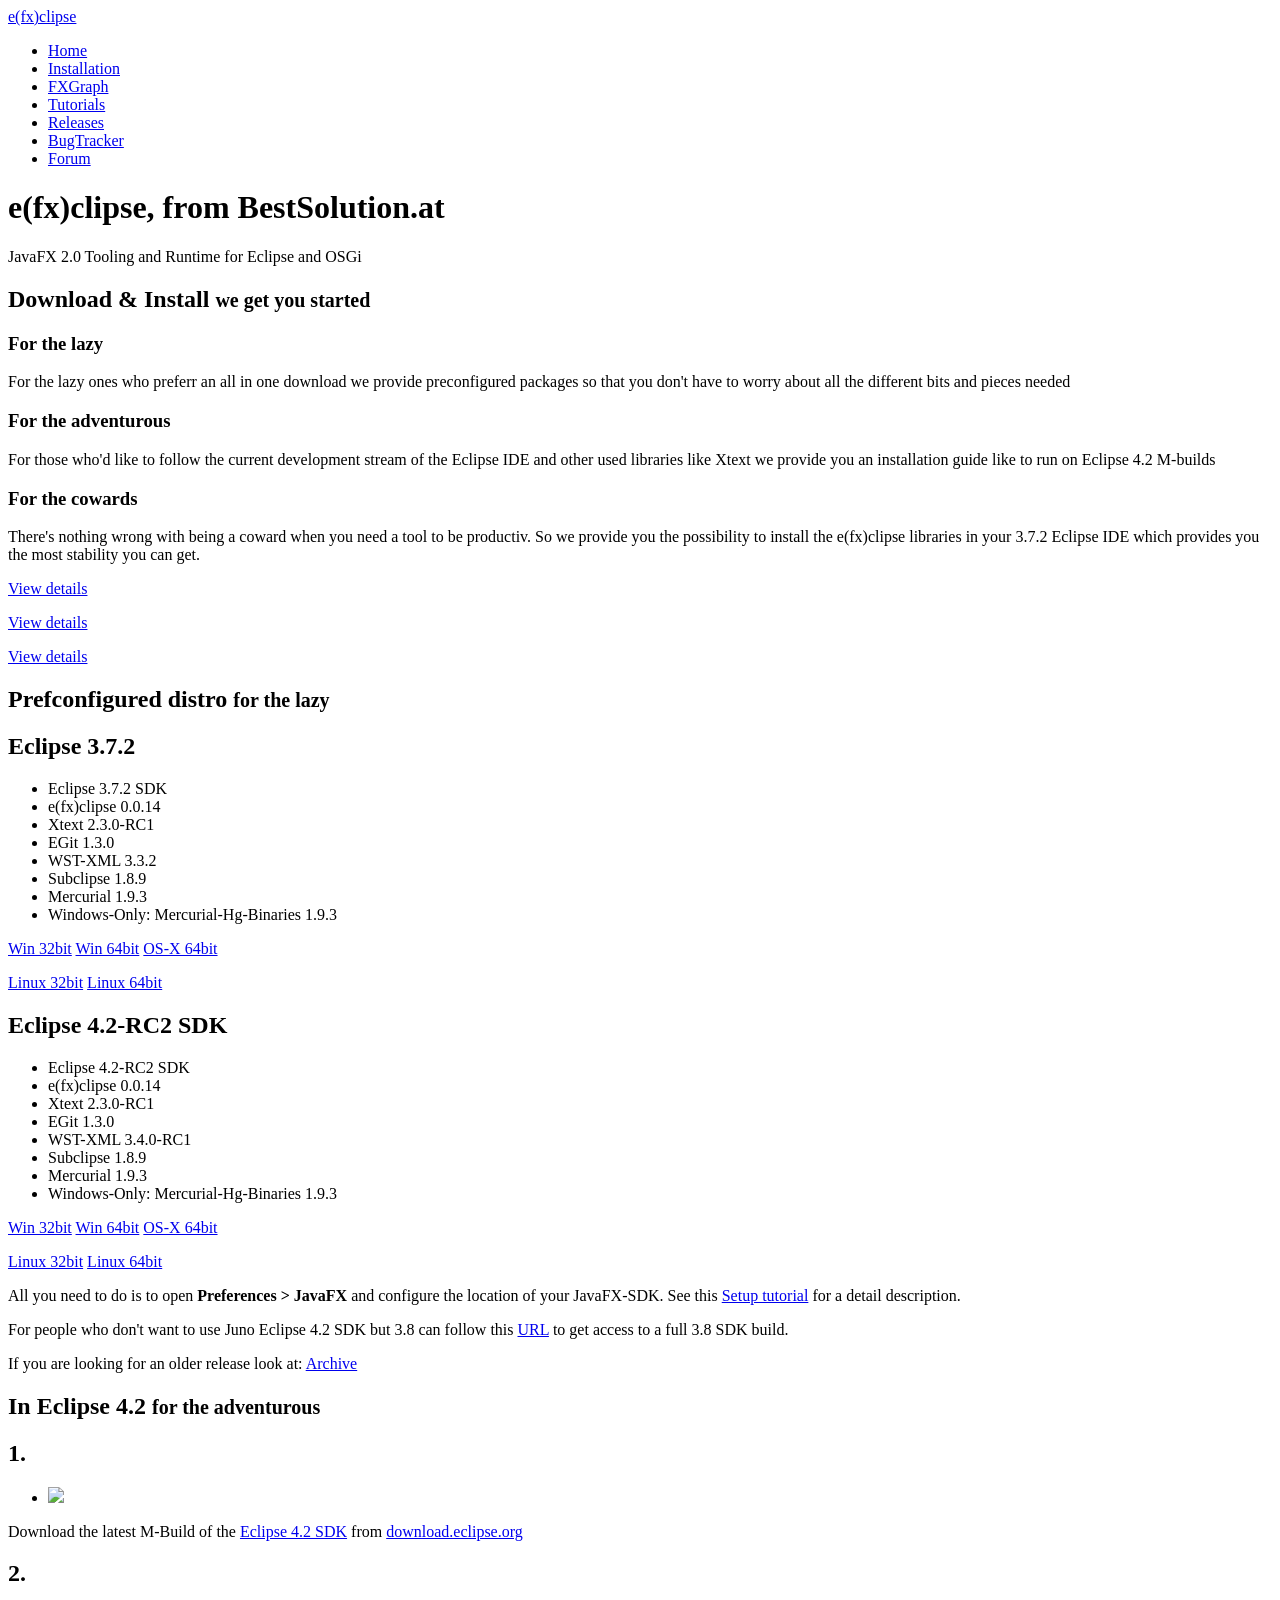
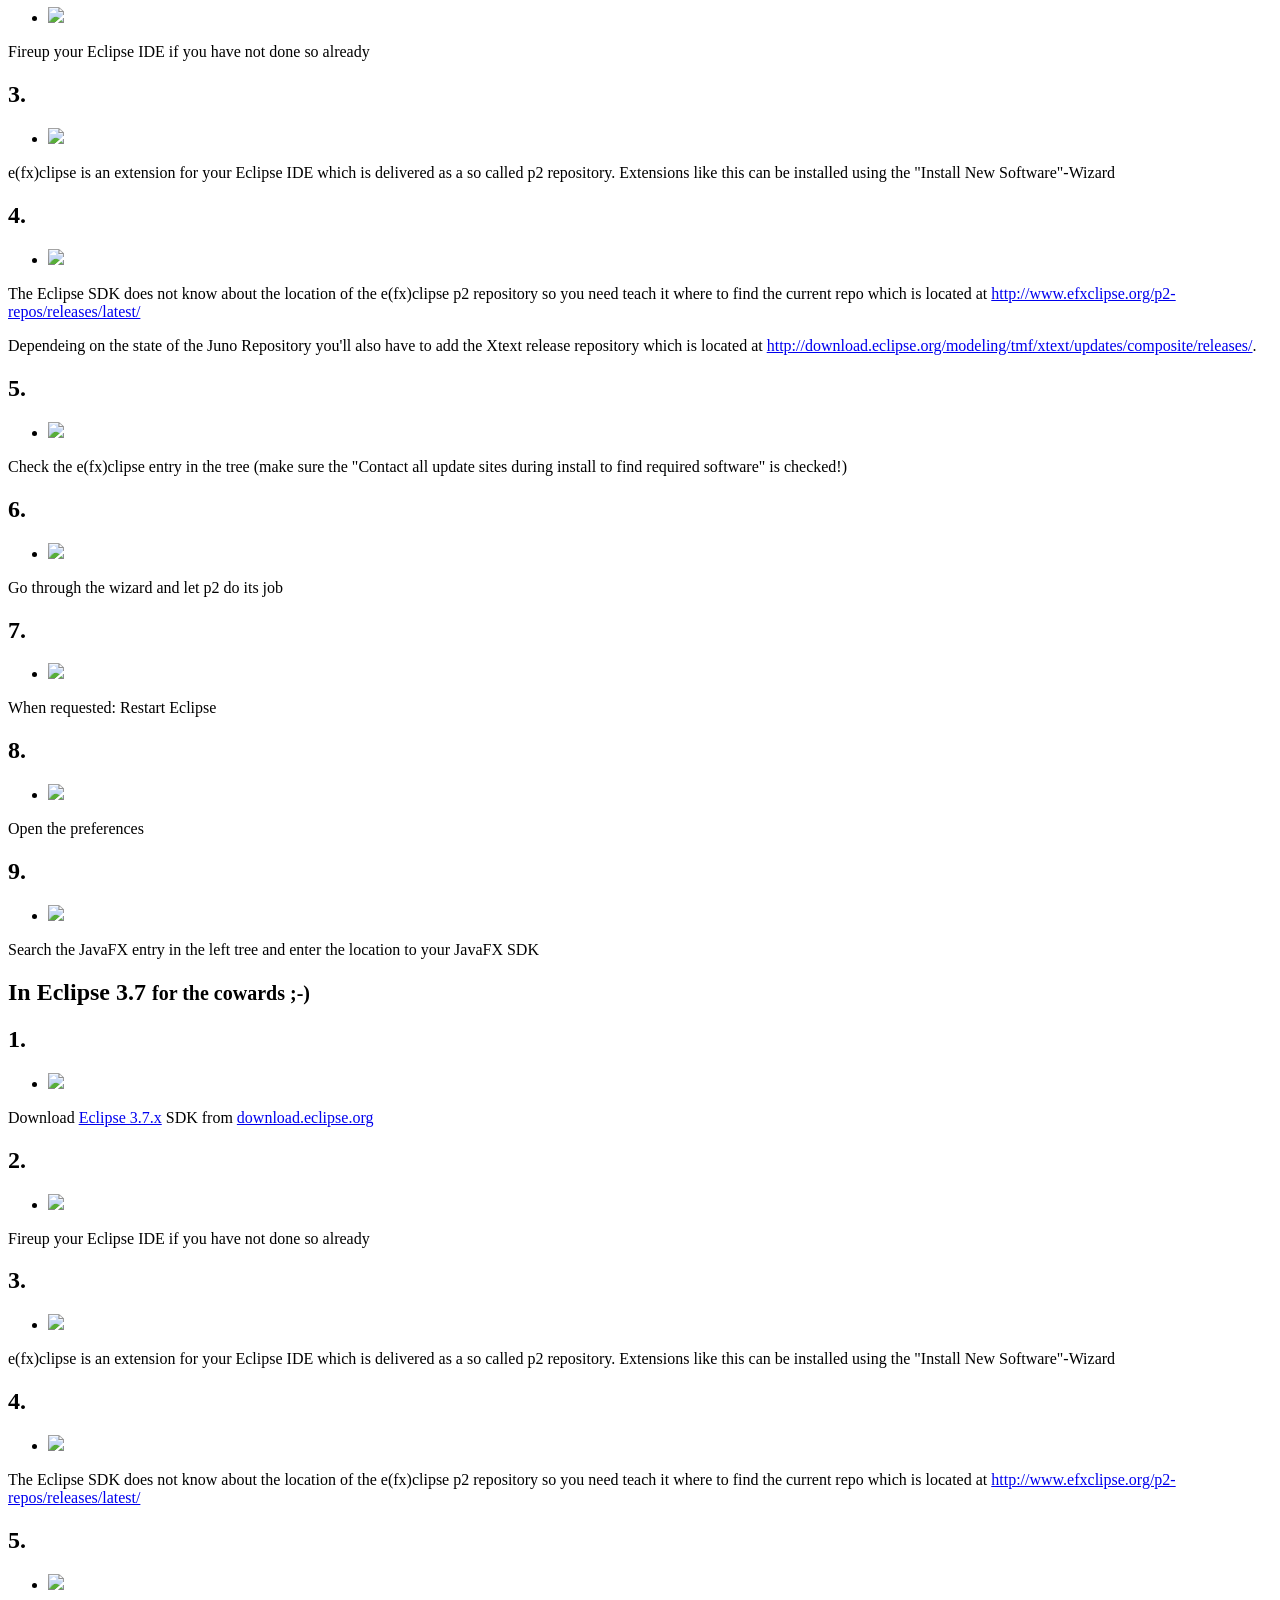
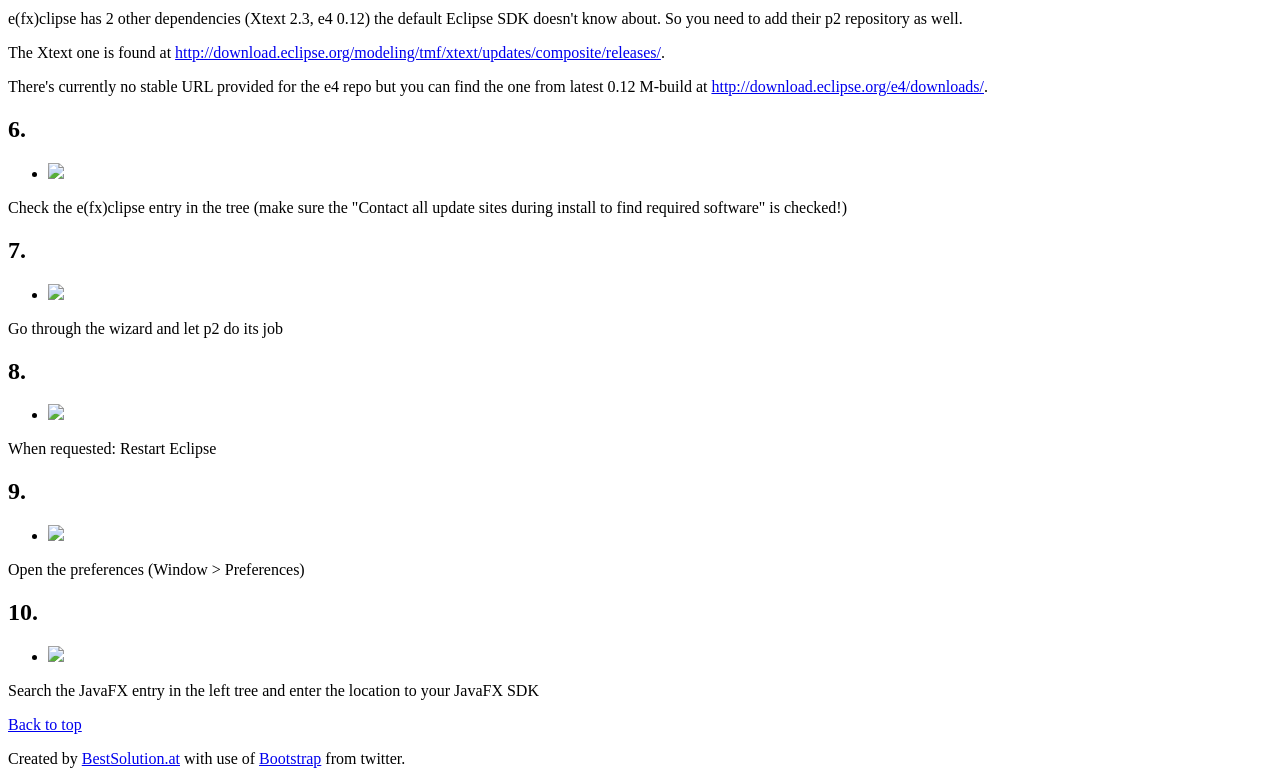
==== homepage/install.html @ be13ab65 "fixed setup description" ====
<!DOCTYPE html>
<html>
<head>
<META HTTP-EQUIV="CACHE-CONTROL" CONTENT="NO-CACHE">
<link rel="stylesheet" href="bootstrap/bootstrap.min.css">
<link rel="stylesheet" href="bootstrap/assets/css/docs.css">
<title>e(fx)clipse - JavaFX 2.0 Tooling and Runtime for Eclipse</title>
</head>
<body>
<div class="topbar" data-scrollspy="scrollspy" >
 <div class="topbar-inner">
  <div class="container">
   <a class="brand" href="index.html">e(fx)clipse</a>
   <ul class="nav">
    <li><a href="index.html">Home</a></li>
    <li class="active"><a href="install.html">Installation</a></li>
    <li><a href="fxgraph.html">FXGraph</a></li>
    <li><a href="tutorials.html">Tutorials</a></li>
    <li><a href="releases.html">Releases</a></li>
    <li><a href="/trac">BugTracker</a></li>
    <li><a href="https://groups.google.com/forum/?fromgroups#!forum/efxclipse">Forum</a></li>
   </ul>
  </div>
 </div>
</div>

<header class="jumbotron masthead" id="overview">
 <div class="inner">
  <div class="container">
   <h1>e(fx)clipse, from BestSolution.at</h1>
   <p class="lead">
     JavaFX 2.0 Tooling and Runtime for Eclipse and OSGi
   </p>
   </div>
 </div>
</header>

<div class="container">
 <section id="about-efxclipse">
  <div class="page-header">
   <h1>Download &amp; Install <small>we get you started</small></h1>
  </div>
  <div class="row">
   <div class="span-one-third">
    <h3>For the lazy</h3>
    <p>
     For the lazy ones who preferr an all in one download we provide preconfigured packages so that you don't have to worry
     about all the different bits and pieces needed
    </p>
   </div>
   <div class="span-one-third">
    <h3>For the adventurous</h3>
    <p>
     For those who'd like to follow the current development stream of the Eclipse IDE and other used libraries like Xtext we
     provide you an installation guide like to run on Eclipse 4.2 M-builds
    </p>
   </div>
   <div class="span-one-third">
    <h3>For the cowards</h3>
    <p>
     There's nothing wrong with being a coward when you need a tool to be productiv. So we provide you the possibility to install 
     the e(fx)clipse libraries in your 3.7.2 Eclipse IDE which provides you the most stability you can get.
    </p>
   </div>
  </div>
  <div class="row">
   <div class="span-one-third">
    <p>
     <a class="btn" href="#the-lazy-ones">View details</a>
    </p>
   </div>
   <div class="span-one-third">
    <p>
     <a class="btn" href="#for-the-adventurous">View details</a>
    </p>
   </div>
   <div class="span-one-third">
    <p>
     <a class="btn" href="#for-the-cowards">View details</a>
    </p>
   </div>
  </div>
 </section>
 <section id="for-the-lazy">
  <div class="page-header">
   <h1>Prefconfigured distro <small>for the lazy</small></h1>
  </div>
  <div class="row">
   <div class="span8">
    <h2>Eclipse 3.7.2</h2>
    <p>
     <ul>
      <li>Eclipse 3.7.2 SDK</li>
      <li>e(fx)clipse 0.0.14</li>
      <li>Xtext 2.3.0-RC1</li>
      <li>EGit 1.3.0</li>
      <li>WST-XML 3.3.2</li>
      <li>Subclipse 1.8.9</li>
      <li>Mercurial 1.9.3</li>
      <li>Windows-Only: Mercurial-Hg-Binaries 1.9.3</li>
     </ul>
    </p>
    <p>
     <a class="btn" href="http://efxclipse.org/downloads/latest/eclipse-SDK-3.7.2-efxclipse-0.0.14-win32.zip">Win 32bit</a>
     <a class="btn" href="http://efxclipse.org/downloads/latest/eclipse-SDK-3.7.2-efxclipse-0.0.14-win32-x86_64.zip">Win 64bit</a>
     <a class="btn" href="http://efxclipse.org/downloads/latest/eclipse-SDK-3.7.2-efxclipse-0.0.14-macosx-cocoa-x86_64.tar.gz">OS-X 64bit</a>
    </p>
    <p>
     <a class="btn" href="http://efxclipse.org/downloads/latest/eclipse-SDK-3.7.2-efxclipse-0.0.14-linux-gtk.tar.gz">Linux 32bit</a>
     <a class="btn" href="http://efxclipse.org/downloads/latest/eclipse-SDK-3.7.2-efxclipse-0.0.14-linux-gtk-x86_64.tar.gz">Linux 64bit</a>
    </p>
   </div>
   <div class="span8">
    <h2>Eclipse 4.2-RC2 SDK</h2>
    <p>
     <ul>
      <li>Eclipse 4.2-RC2 SDK</li>
      <li>e(fx)clipse 0.0.14</li>
      <li>Xtext 2.3.0-RC1</li>
      <li>EGit 1.3.0</li>
      <li>WST-XML 3.4.0-RC1</li>
      <li>Subclipse 1.8.9</li>
      <li>Mercurial 1.9.3</li>
      <li>Windows-Only: Mercurial-Hg-Binaries 1.9.3</li>
     </ul>
    </p>
    <p>
     <a class="btn" href="http://efxclipse.org/downloads/latest/eclipse-SDK-4.2RC2-efxclipse-0.0.14-win32.zip">Win 32bit</a>
     <a class="btn" href="http://efxclipse.org/downloads/latest/eclipse-SDK-4.2RC2-efxclipse-0.0.14-win32-x86_64.zip">Win 64bit</a>
     <a class="btn" href="http://efxclipse.org/downloads/latest/eclipse-SDK-4.2RC2-efxclipse-0.0.14-macosx-cocoa-x86_64.tar.gz">OS-X 64bit</a>
    </p>
    <p>
     <a class="btn" href="http://efxclipse.org/downloads/latest/eclipse-SDK-4.2RC2-efxclipse-0.0.14-linux-gtk.tar.gz">Linux 32bit</a>
     <a class="btn" href="http://efxclipse.org/downloads/latest/eclipse-SDK-4.2RC2-efxclipse-0.0.14-linux-gtk-x86_64.tar.gz">Linux 64bit</a>
    </p>
   </div>
  </div>
  <div class="row">
   <div class="span16">
    <p>
     All you need to do is to open <b>Preferences &gt; JavaFX</b> and configure the location of
     your JavaFX-SDK.  See this <a href="tut1.html">Setup tutorial</a> for a detail description.
    </p>
    <p>
     For people who don't want to use Juno Eclipse 4.2 SDK but 3.8 can follow this <a href="http://efxclipse.org/downloads/latest/">URL</a> to get access to a full 3.8 SDK build. 
    </p>
    <p>
     If you are looking for an older release look at: <a href="downloads/archive">Archive</a>
    </p>
   </div>
  </div>
 </section>
 <section id="for-the-adventurous">
  <div class="page-header">
   <h1>In Eclipse 4.2 <small>for the adventurous</small></h1>
  </div>
  <div class="row">
   <div class="span1">
    <h2>1.</h2>
   </div>
   <div class="span7">
    <ul class="media-grid">
     <li>
      <a>
       <img class="thumbnail" src="e4_install_step1.png" />
      </a>
     </li>
    </ul>
   </div>
   <div class="span8">
    <p>
     Download the latest M-Build of the <a href="http://download.eclipse.org/eclipse/downloads/" target="_blank">Eclipse 4.2 SDK</a> from <a href="http://download.eclipse.org" target="_blank">download.eclipse.org</a>
    </p>
   </div>
  </div>
  <div class="row">
   <div class="span1">
    <h2>2.</h2>
   </div>
   <div class="span7">
    <ul class="media-grid">
     <li>
      <a>
       <img class="thumbnail" src="e4_install_step2.png" />
      </a>
     </li>
    </ul>
   </div>
   <div class="span8">
    <p>
     Fireup your Eclipse IDE if you have not done so already
    </p>
   </div>
  </div>
  <div class="row">
   <div class="span1">
    <h2>3.</h2>
   </div>
   <div class="span7">
    <ul class="media-grid">
     <li>
      <a>
       <img class="thumbnail" src="e4_install_step3.png" />
      </a>
     </li>
    </ul>
   </div>
   <div class="span8">
    <p>
     e(fx)clipse is an extension for your Eclipse IDE which is delivered as a so called p2 repository. Extensions like this
     can be installed using the "Install New Software"-Wizard
    </p>
   </div>
  </div>
  <div class="row">
   <div class="span1">
    <h2>4.</h2>
   </div>
   <div class="span7">
    <ul class="media-grid">
     <li>
      <a>
       <img class="thumbnail" src="e4_install_step4.png" />
      </a>
     </li>
    </ul>
   </div>
   <div class="span8">
    <p>
     The Eclipse SDK does not know about the location of the e(fx)clipse p2 repository so you need teach it where to find the
     current repo which is located at <a href="http://www.efxclipse.org/p2-repos/releases/latest">http://www.efxclipse.org/p2-repos/releases/latest/</a>
    </p>
    <p>
     Dependeing on the state of the Juno Repository you'll also have to add the Xtext release repository which is located at <a href="http://download.eclipse.org/modeling/tmf/xtext/updates/composite/releases/">http://download.eclipse.org/modeling/tmf/xtext/updates/composite/releases/</a>. 
    </p>
   </div>
  </div>
  <div class="row">
   <div class="span1">
    <h2>5.</h2>
   </div>
   <div class="span7">
    <ul class="media-grid">
     <li>
      <a>
       <img class="thumbnail" src="e4_install_step5.png" />
      </a>
     </li>
    </ul>
   </div>
   <div class="span8">
    <p>
     Check the e(fx)clipse entry in the tree (make sure the "Contact all update sites during install to find required software" is checked!) 
    </p>
   </div>
  </div>
  <div class="row">
   <div class="span1">
    <h2>6.</h2>
   </div>
   <div class="span7">
    <ul class="media-grid">
     <li>
      <a>
       <img class="thumbnail" src="e4_install_step6.png" />
      </a>
     </li>
    </ul>
   </div>
   <div class="span8">
    <p>
     Go through the wizard and let p2 do its job
    </p>
   </div>
  </div>
  <div class="row">
   <div class="span1">
    <h2>7.</h2>
   </div>
   <div class="span7">
    <ul class="media-grid">
     <li>
      <a>
       <img class="thumbnail" src="e4_install_step7.png" />
      </a>
     </li>
    </ul>
   </div>
   <div class="span8">
    <p>
     When requested: Restart Eclipse
    </p>
   </div>
  </div>
  <div class="row">
   <div class="span1">
    <h2>8.</h2>
   </div>
   <div class="span7">
    <ul class="media-grid">
     <li>
      <a>
       <img class="thumbnail" src="e4_install_step8.png" />
      </a>
     </li>
    </ul>
   </div>
   <div class="span8">
    <p>
     Open the preferences
    </p>
   </div>
  </div>
  <div class="row">
   <div class="span1">
    <h2>9.</h2>
   </div>
   <div class="span7">
    <ul class="media-grid">
     <li>
      <a>
       <img class="thumbnail" src="e4_install_step9.png" />
      </a>
     </li>
    </ul>
   </div>
   <div class="span8">
    <p>
     Search the JavaFX entry in the left tree and enter the location to your JavaFX SDK
    </p>
   </div>
  </div>
 </section>
 <section id="for-the-cowards">
  <div class="page-header">
   <h1>In Eclipse 3.7 <small>for the cowards ;-)</small></h1>
  </div>
  <div class="row">
   <div class="span1">
    <h2>1.</h2>
   </div>
   <div class="span7">
    <ul class="media-grid">
     <li>
      <a>
       <img class="thumbnail" src="e3_install_step1.png" />
      </a>
     </li>
    </ul>
   </div>
   <div class="span8">
    <p>
     Download <a href="http://download.eclipse.org/eclipse/downloads/eclipse3x.php">Eclipse 3.7.x</a> SDK from <a href="http://download.eclipse.org" target="_blank">download.eclipse.org</a>
    </p>
   </div>
  </div>
  <div class="row">
   <div class="span1">
    <h2>2.</h2>
   </div>
   <div class="span7">
    <ul class="media-grid">
     <li>
      <a>
       <img class="thumbnail" src="e3_install_step2.png" />
      </a>
     </li>
    </ul>
   </div>
   <div class="span8">
    <p>
     Fireup your Eclipse IDE if you have not done so already
    </p>
   </div>
  </div>
  <div class="row">
   <div class="span1">
    <h2>3.</h2>
   </div>
   <div class="span7">
    <ul class="media-grid">
     <li>
      <a>
       <img class="thumbnail" src="e3_install_step3.png" />
      </a>
     </li>
    </ul>
   </div>
   <div class="span8">
    <p>
     e(fx)clipse is an extension for your Eclipse IDE which is delivered as a so called p2 repository. Extensions like this
     can be installed using the "Install New Software"-Wizard
    </p>
   </div>
  </div>
  <div class="row">
   <div class="span1">
    <h2>4.</h2>
   </div>
   <div class="span7">
    <ul class="media-grid">
     <li>
      <a>
       <img class="thumbnail" src="e3_install_step4.png" />
      </a>
     </li>
    </ul>
   </div>
   <div class="span8">
    <p>
     The Eclipse SDK does not know about the location of the e(fx)clipse p2 repository so you need teach it where to find the
     current repo which is located at <a href="http://www.efxclipse.org/p2-repos/releases/latest">http://www.efxclipse.org/p2-repos/releases/latest/</a>
    </p>
   </div>
  </div>
  <div class="row">
   <div class="span1">
    <h2>5.</h2>
   </div>
   <div class="span7">
    <ul class="media-grid">
     <li>
      <a>
       <img class="thumbnail" src="e3_install_step5.png" />
      </a>
     </li>
    </ul>
   </div>
   <div class="span8">
    <p>
     e(fx)clipse has 2 other dependencies (Xtext 2.3, e4 0.12) the default Eclipse SDK doesn't know about. So you need to add their p2 repository
     as well.
    </p>
    <p>
     The Xtext one is found at <a href="http://download.eclipse.org/modeling/tmf/xtext/updates/composite/releases/">http://download.eclipse.org/modeling/tmf/xtext/updates/composite/releases/</a>.
    </p>
    <p>
     There's currently no stable URL provided for the e4 repo but you can find the one from latest 0.12 M-build at <a href="http://download.eclipse.org/e4/downloads/">http://download.eclipse.org/e4/downloads/</a>.
    </p>
   </div>
  </div>
  <div class="row">
   <div class="span1">
    <h2>6.</h2>
   </div>
   <div class="span7">
    <ul class="media-grid">
     <li>
      <a>
       <img class="thumbnail" src="e3_install_step6.png" />
      </a>
     </li>
    </ul>
   </div>
   <div class="span8">
    <p>
     Check the e(fx)clipse entry in the tree (make sure the "Contact all update sites during install to find required software" is checked!) 
    </p>
   </div>
  </div>
  <div class="row">
   <div class="span1">
    <h2>7.</h2>
   </div>
   <div class="span7">
    <ul class="media-grid">
     <li>
      <a>
       <img class="thumbnail" src="e3_install_step7.png" />
      </a>
     </li>
    </ul>
   </div>
   <div class="span8">
    <p>
     Go through the wizard and let p2 do its job
    </p>
   </div>
  </div>
  <div class="row">
   <div class="span1">
    <h2>8.</h2>
   </div>
   <div class="span7">
    <ul class="media-grid">
     <li>
      <a>
       <img class="thumbnail" src="e3_install_step8.png" />
      </a>
     </li>
    </ul>
   </div>
   <div class="span8">
    <p>
     When requested: Restart Eclipse
    </p>
   </div>
  </div>
  <div class="row">
   <div class="span1">
    <h2>9.</h2>
   </div>
   <div class="span7">
    <ul class="media-grid">
     <li>
      <a>
       <img class="thumbnail" src="e3_install_step9.png" />
      </a>
     </li>
    </ul>
   </div>
   <div class="span8">
    <p>
     Open the preferences (Window &gt; Preferences)
    </p>
   </div>
  </div>
  <div class="row">
   <div class="span1">
    <h2>10.</h2>
   </div>
   <div class="span7">
    <ul class="media-grid">
     <li>
      <a>
       <img class="thumbnail" src="e3_install_step10.png" />
      </a>
     </li>
    </ul>
   </div>
   <div class="span8">
    <p>
     Search the JavaFX entry in the left tree and enter the location to your JavaFX SDK
    </p>
   </div>
  </div>
 </section>
</div>

<footer class="footer">
 <div class="container">
  <p class="pull-right">
   <a href="#">Back to top</a>
  </p>
  <p>
   Created by <a target="_blank" href="http://www.bestsolution.at">BestSolution.at</a> with use of <a target="_blank" href="http://twitter.github.com/bootstrap/">Bootstrap</a> from twitter.
  </p>
 </div>
</footer>

</body>
</html>
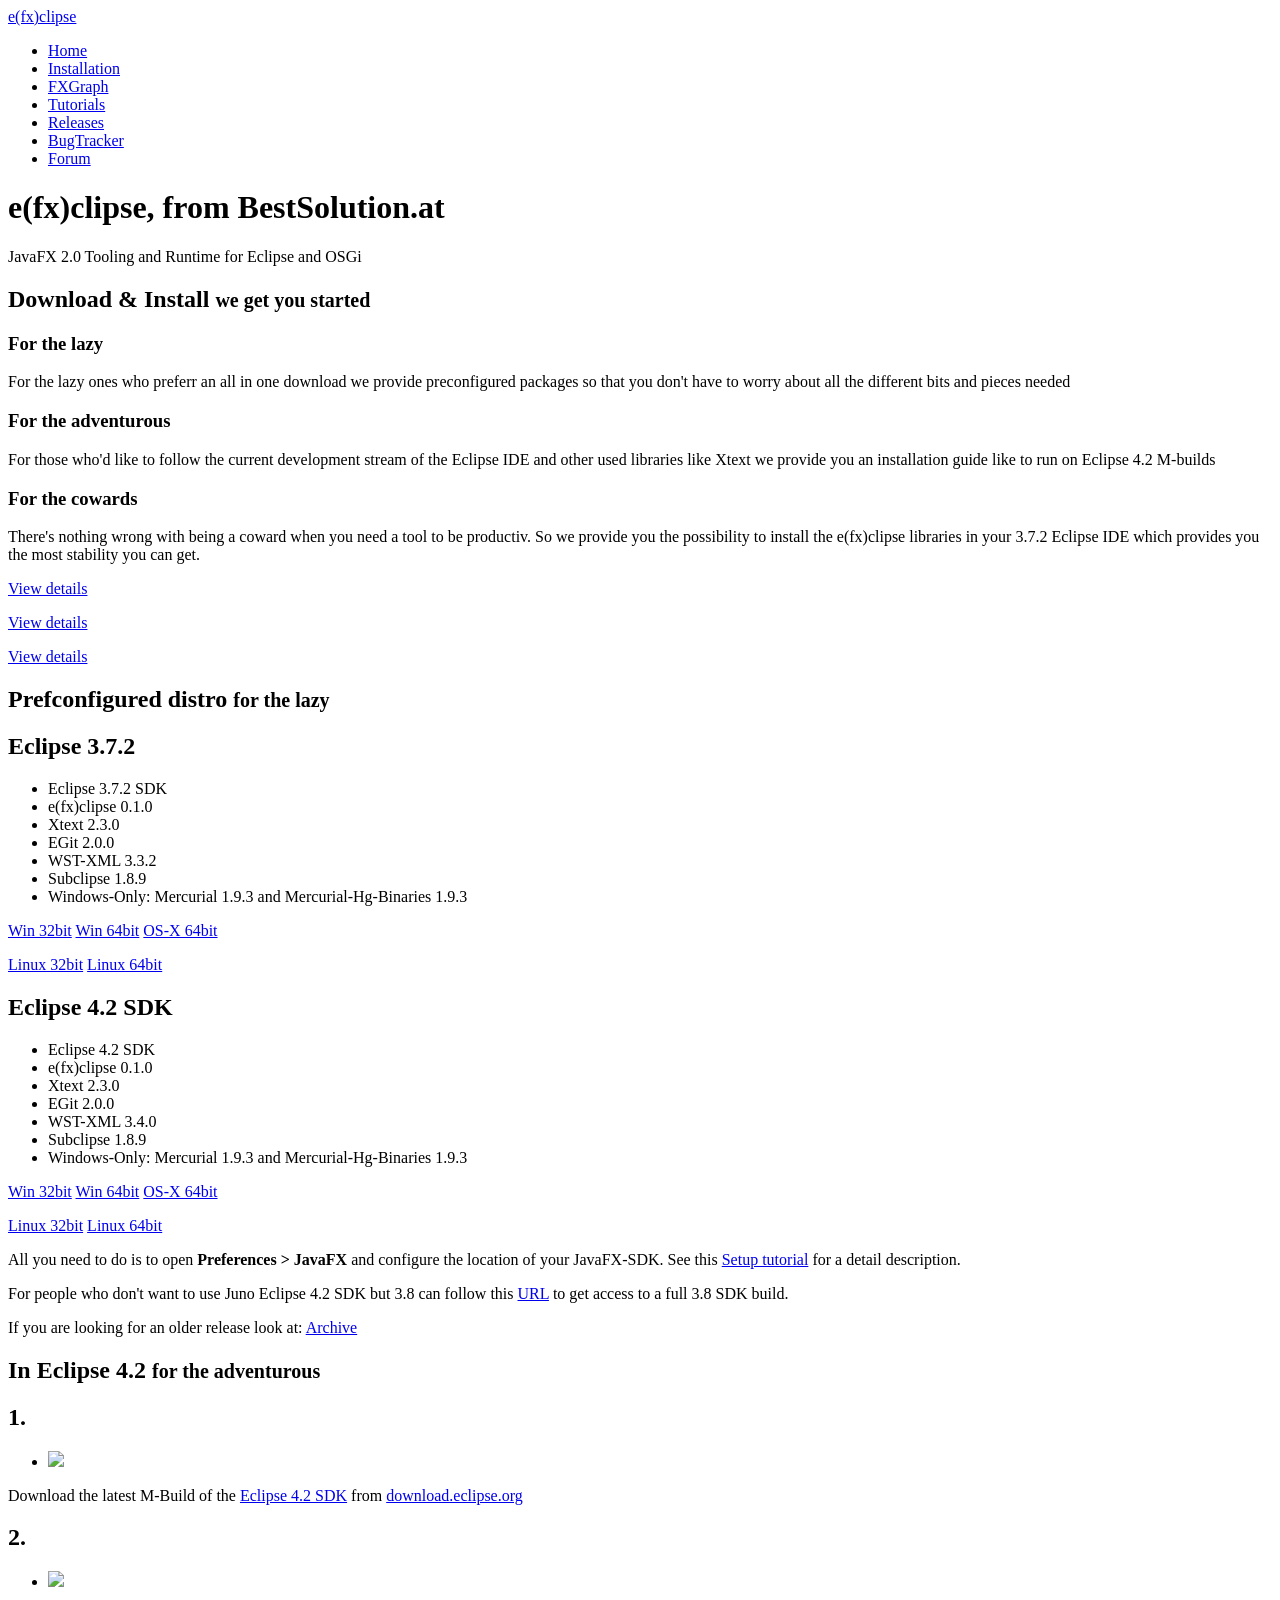
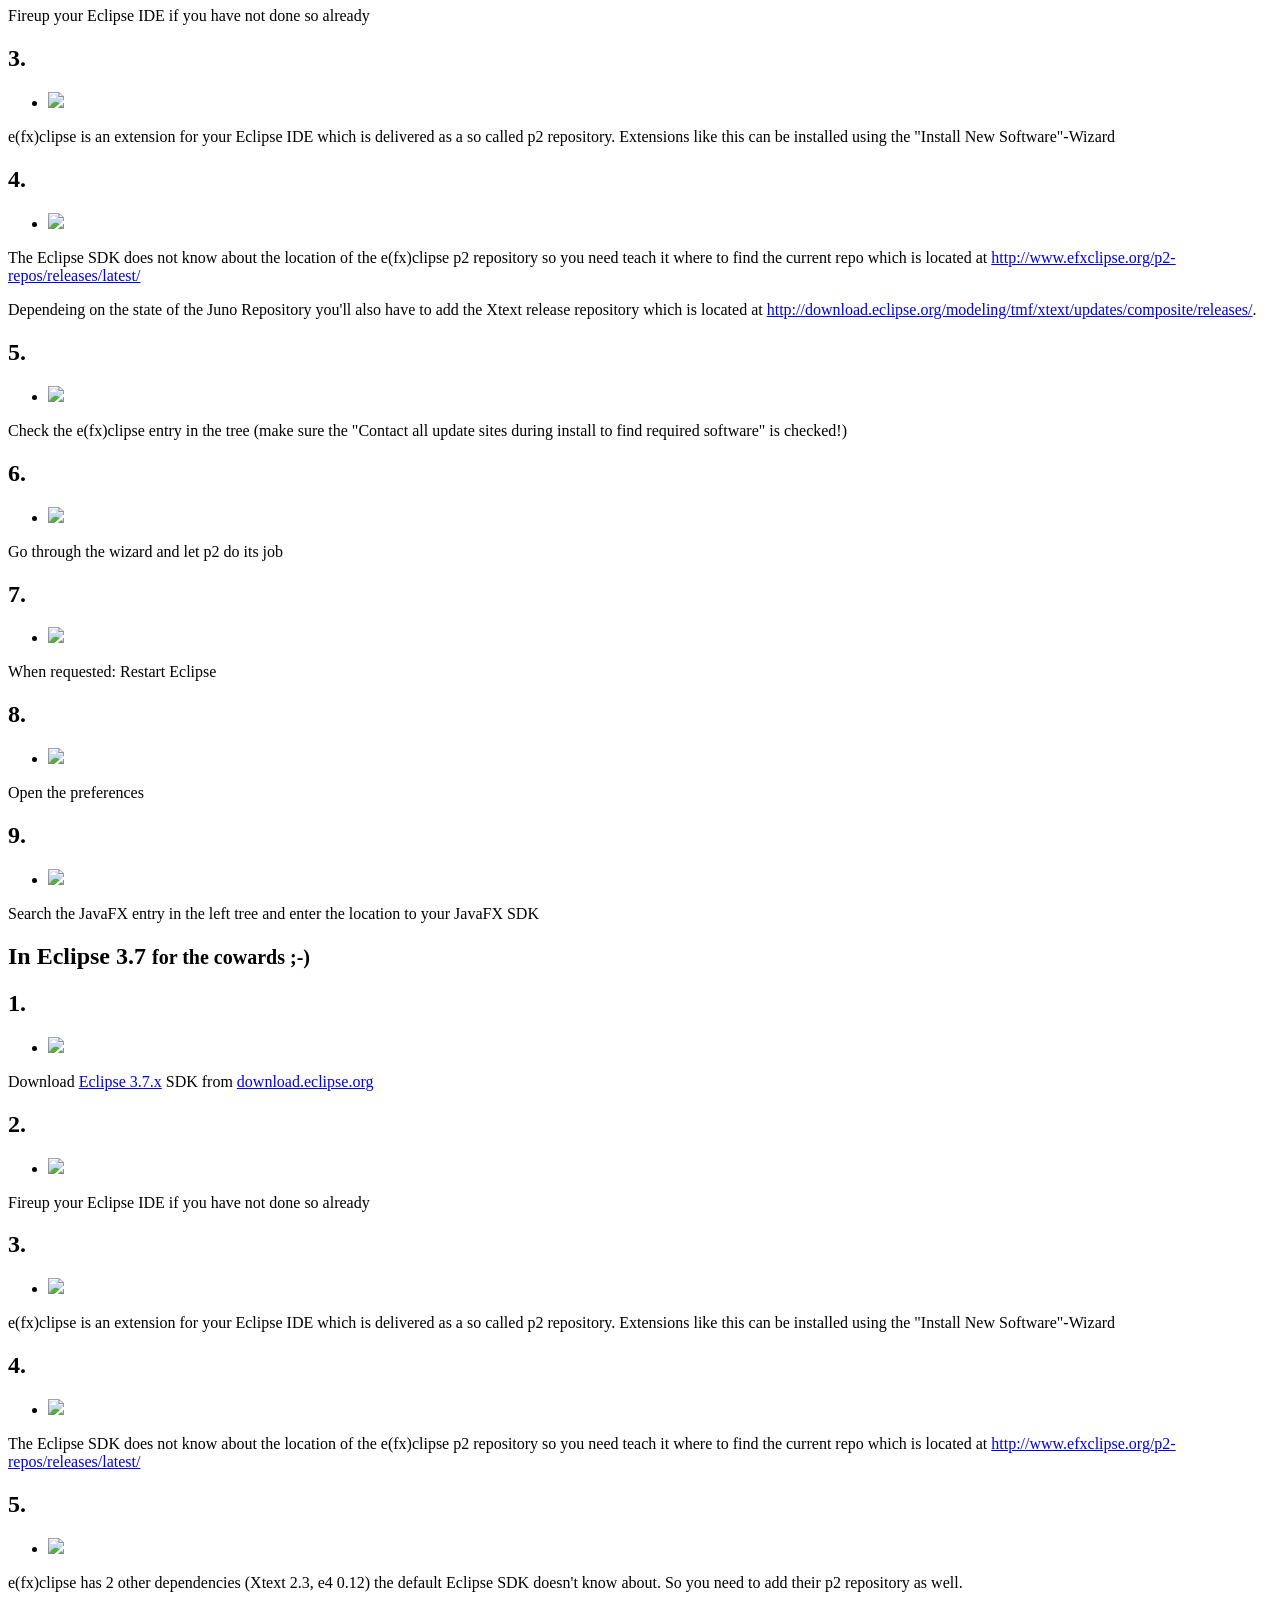
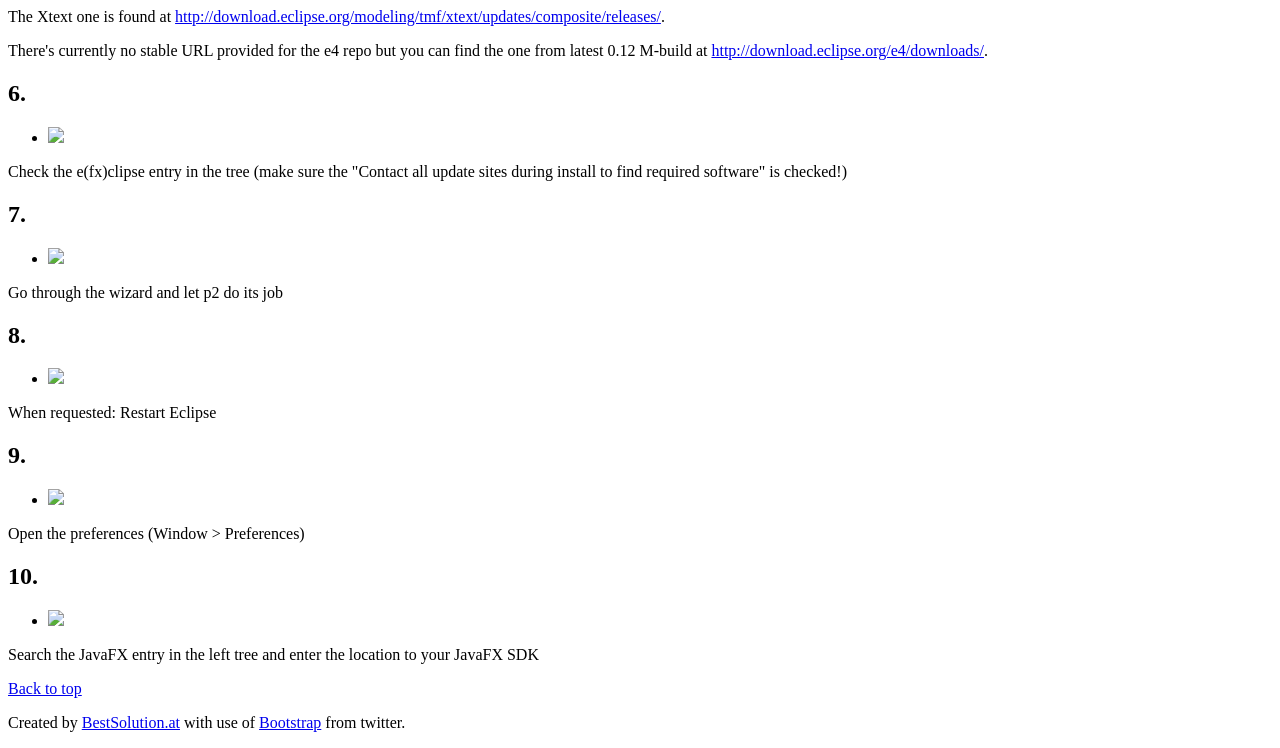
==== commit 6e837e10: "fixed version" ====
--- a/homepage/install.html
+++ b/homepage/install.html
@@ -91,47 +91,45 @@
     <p>
      <ul>
       <li>Eclipse 3.7.2 SDK</li>
-      <li>e(fx)clipse 0.0.14</li>
-      <li>Xtext 2.3.0-RC1</li>
-      <li>EGit 1.3.0</li>
+      <li>e(fx)clipse 0.1.0</li>
+      <li>Xtext 2.3.0</li>
+      <li>EGit 2.0.0</li>
       <li>WST-XML 3.3.2</li>
       <li>Subclipse 1.8.9</li>
-      <li>Mercurial 1.9.3</li>
-      <li>Windows-Only: Mercurial-Hg-Binaries 1.9.3</li>
+      <li>Windows-Only: Mercurial 1.9.3 and Mercurial-Hg-Binaries 1.9.3</li>
      </ul>
     </p>
     <p>
-     <a class="btn" href="http://efxclipse.org/downloads/latest/eclipse-SDK-3.7.2-efxclipse-0.0.14-win32.zip">Win 32bit</a>
-     <a class="btn" href="http://efxclipse.org/downloads/latest/eclipse-SDK-3.7.2-efxclipse-0.0.14-win32-x86_64.zip">Win 64bit</a>
-     <a class="btn" href="http://efxclipse.org/downloads/latest/eclipse-SDK-3.7.2-efxclipse-0.0.14-macosx-cocoa-x86_64.tar.gz">OS-X 64bit</a>
-    </p>
-    <p>
-     <a class="btn" href="http://efxclipse.org/downloads/latest/eclipse-SDK-3.7.2-efxclipse-0.0.14-linux-gtk.tar.gz">Linux 32bit</a>
-     <a class="btn" href="http://efxclipse.org/downloads/latest/eclipse-SDK-3.7.2-efxclipse-0.0.14-linux-gtk-x86_64.tar.gz">Linux 64bit</a>
-    </p>
-   </div>
-   <div class="span8">
-    <h2>Eclipse 4.2-RC2 SDK</h2>
+     <a class="btn" href="http://efxclipse.org/downloads/latest/eclipse-SDK-3.7.2-win32-efx-0.1.0.zip">Win 32bit</a>
+     <a class="btn" href="http://efxclipse.org/downloads/latest/eclipse-SDK-3.7.2-win32-x86_64-efx-0.1.0.zip">Win 64bit</a>
+     <a class="btn" href="http://efxclipse.org/downloads/latest/eclipse-SDK-3.7.2-macosx-cocoa-x86_64-efx-0.1.0.tar.gz">OS-X 64bit</a>
+    </p>
+    <p>
+     <a class="btn" href="http://efxclipse.org/downloads/latest/eclipse-SDK-3.7.2-linux-gtk-efx-0.1.0.tar.gz">Linux 32bit</a>
+     <a class="btn" href="http://efxclipse.org/downloads/latest/eclipse-SDK-3.7.2-linux-gtk-x86_64-efx-0.1.0.tar.gz">Linux 64bit</a>
+    </p>
+   </div>
+   <div class="span8">
+    <h2>Eclipse 4.2 SDK</h2>
     <p>
      <ul>
-      <li>Eclipse 4.2-RC2 SDK</li>
-      <li>e(fx)clipse 0.0.14</li>
-      <li>Xtext 2.3.0-RC1</li>
-      <li>EGit 1.3.0</li>
-      <li>WST-XML 3.4.0-RC1</li>
+      <li>Eclipse 4.2 SDK</li>
+      <li>e(fx)clipse 0.1.0</li>
+      <li>Xtext 2.3.0</li>
+      <li>EGit 2.0.0</li>
+      <li>WST-XML 3.4.0</li>
       <li>Subclipse 1.8.9</li>
-      <li>Mercurial 1.9.3</li>
-      <li>Windows-Only: Mercurial-Hg-Binaries 1.9.3</li>
+      <li>Windows-Only: Mercurial 1.9.3 and Mercurial-Hg-Binaries 1.9.3</li>
      </ul>
     </p>
     <p>
-     <a class="btn" href="http://efxclipse.org/downloads/latest/eclipse-SDK-4.2RC2-efxclipse-0.0.14-win32.zip">Win 32bit</a>
-     <a class="btn" href="http://efxclipse.org/downloads/latest/eclipse-SDK-4.2RC2-efxclipse-0.0.14-win32-x86_64.zip">Win 64bit</a>
-     <a class="btn" href="http://efxclipse.org/downloads/latest/eclipse-SDK-4.2RC2-efxclipse-0.0.14-macosx-cocoa-x86_64.tar.gz">OS-X 64bit</a>
-    </p>
-    <p>
-     <a class="btn" href="http://efxclipse.org/downloads/latest/eclipse-SDK-4.2RC2-efxclipse-0.0.14-linux-gtk.tar.gz">Linux 32bit</a>
-     <a class="btn" href="http://efxclipse.org/downloads/latest/eclipse-SDK-4.2RC2-efxclipse-0.0.14-linux-gtk-x86_64.tar.gz">Linux 64bit</a>
+     <a class="btn" href="http://efxclipse.org/downloads/latest/eclipse-SDK-4.2-win32-efx-0.1.0.zip">Win 32bit</a>
+     <a class="btn" href="http://efxclipse.org/downloads/latest/eclipse-SDK-4.2-win32-x86_64-efx-0.1.0.zip">Win 64bit</a>
+     <a class="btn" href="http://efxclipse.org/downloads/latest/eclipse-SDK-4.2-macosx-cocoa-x86_64-efx-0.1.0.tar.gz">OS-X 64bit</a>
+    </p>
+    <p>
+     <a class="btn" href="http://efxclipse.org/downloads/latest/eclipse-SDK-4.2-linux-gtk-efx-0.1.0.tar.gz">Linux 32bit</a>
+     <a class="btn" href="http://efxclipse.org/downloads/latest/eclipse-SDK-4.2-linux-gtk-x86_64-efx-0.1.0.tar.gz">Linux 64bit</a>
     </p>
    </div>
   </div>
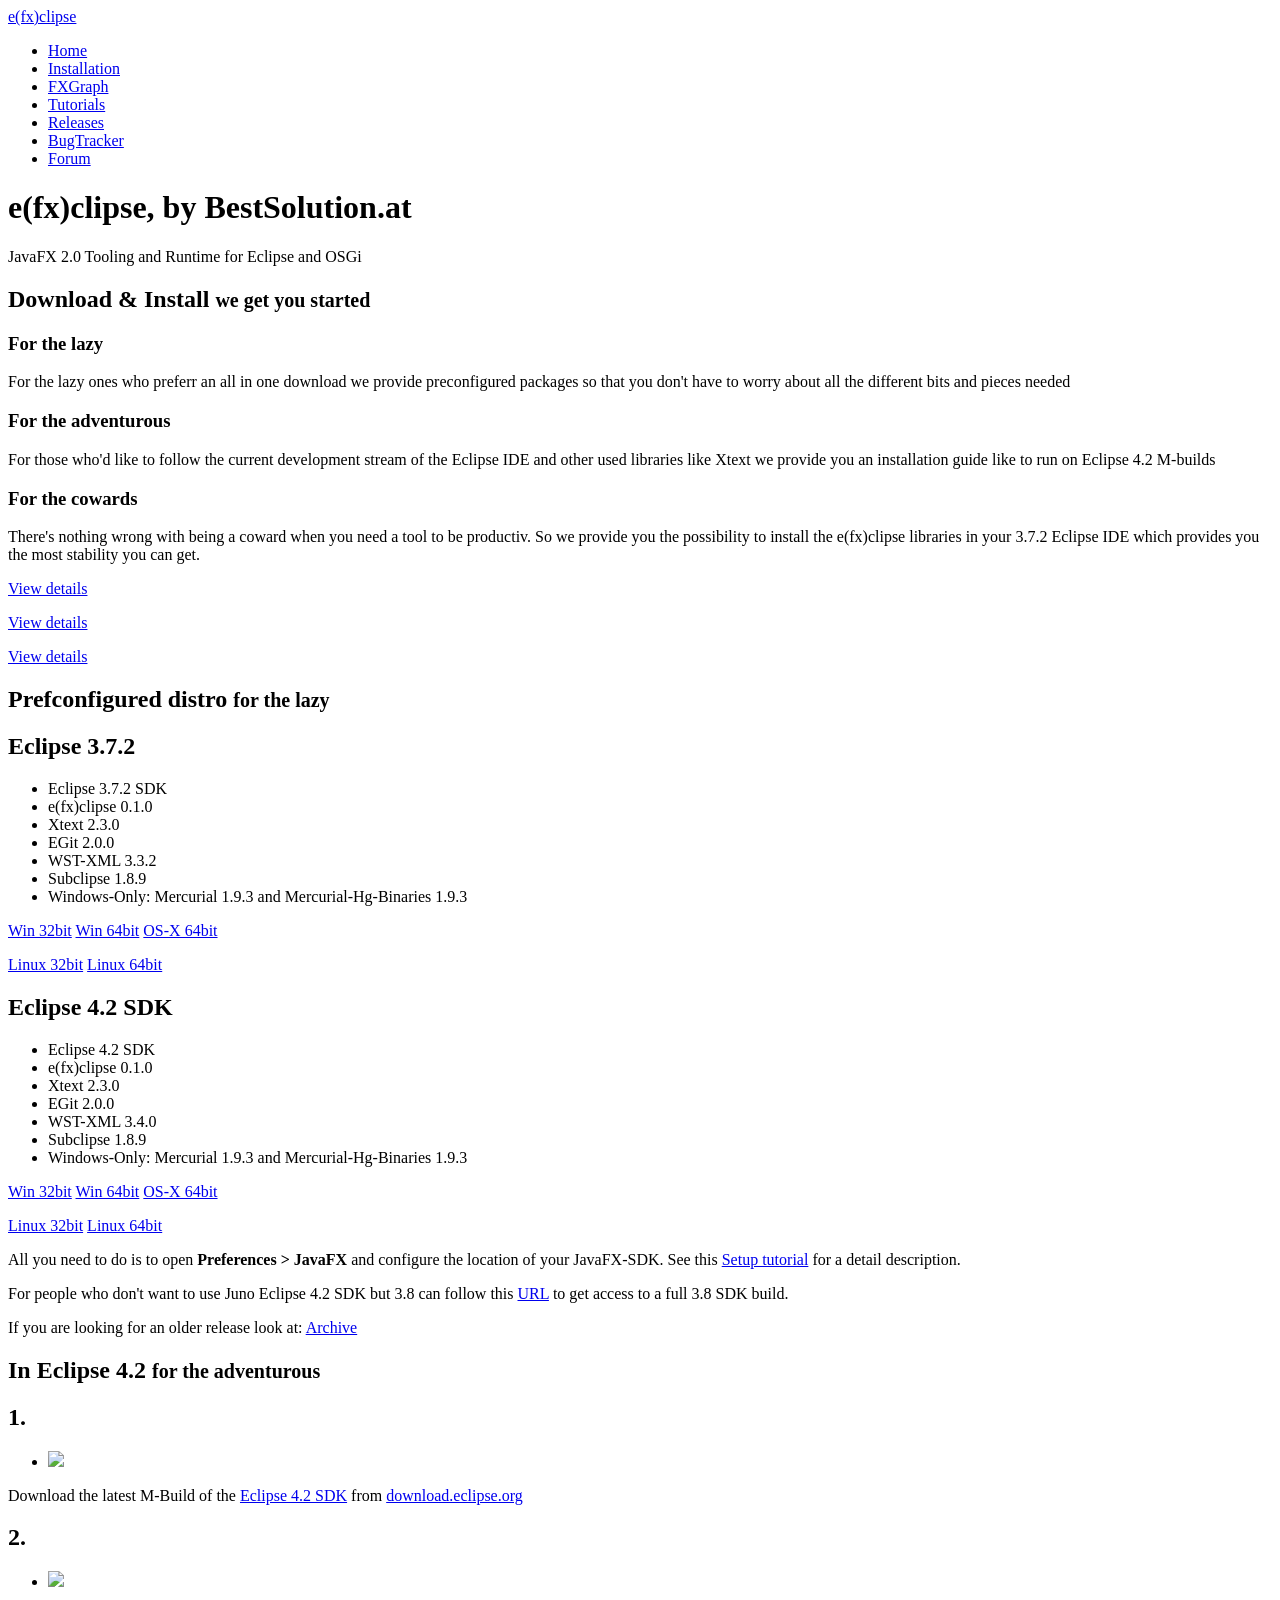
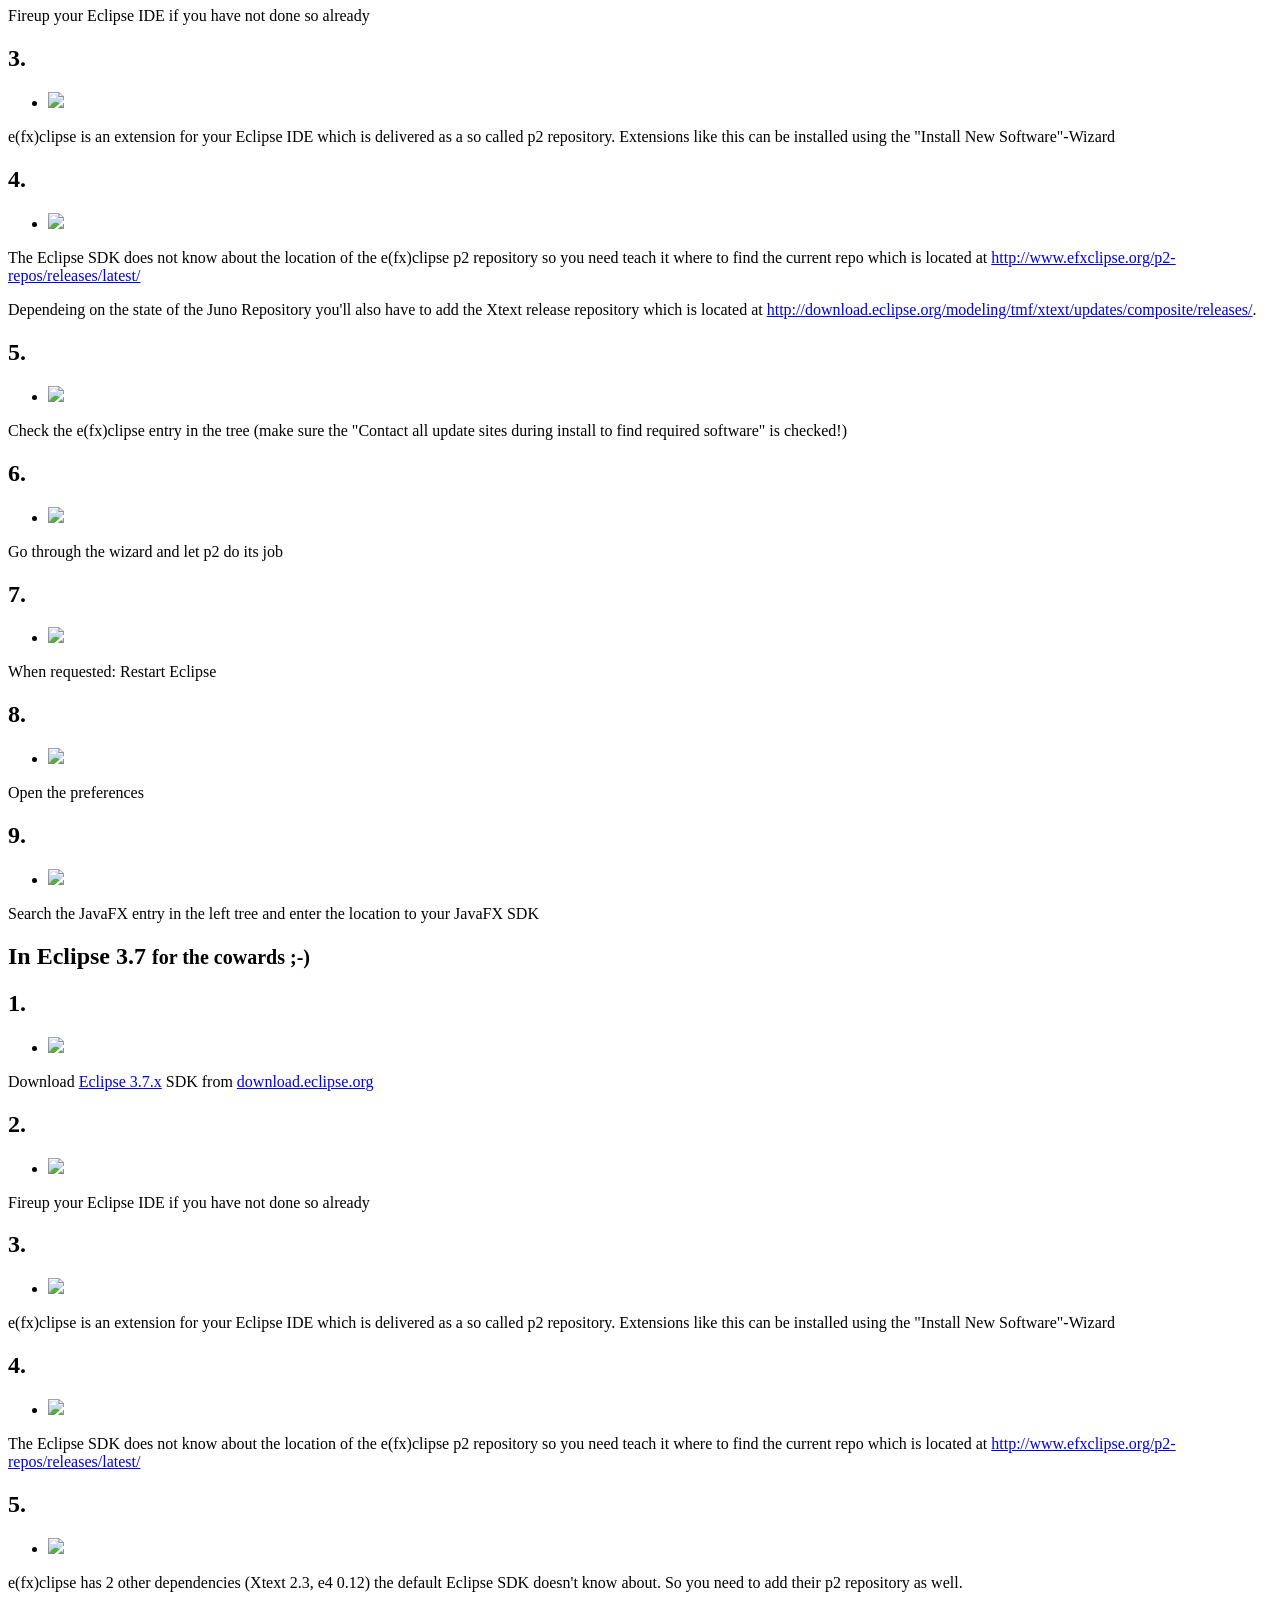
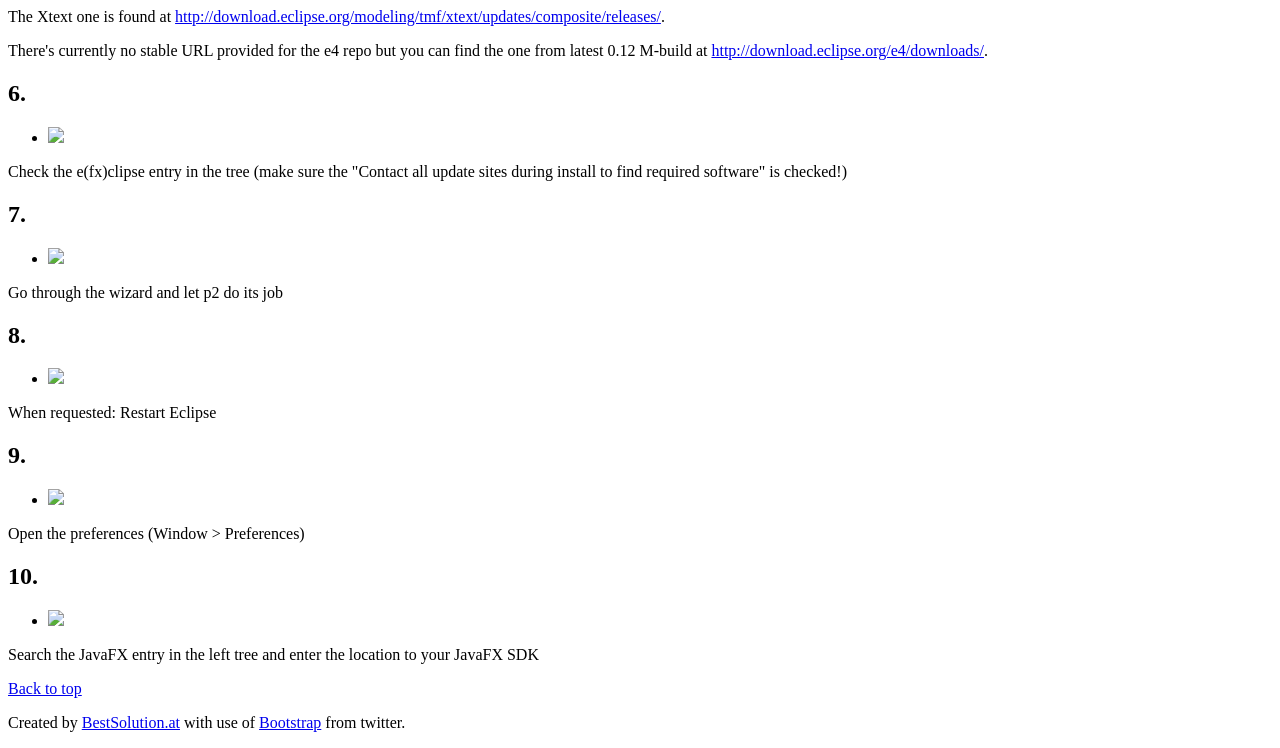
==== commit 4b707d8d: "* fixed typos * added tutorial for e4 * fixed stuff for JDKu6" ====
--- a/homepage/install.html
+++ b/homepage/install.html
@@ -27,7 +27,7 @@
 <header class="jumbotron masthead" id="overview">
  <div class="inner">
   <div class="container">
-   <h1>e(fx)clipse, from BestSolution.at</h1>
+   <h1>e(fx)clipse, by BestSolution.at</h1>
    <p class="lead">
      JavaFX 2.0 Tooling and Runtime for Eclipse and OSGi
    </p>
